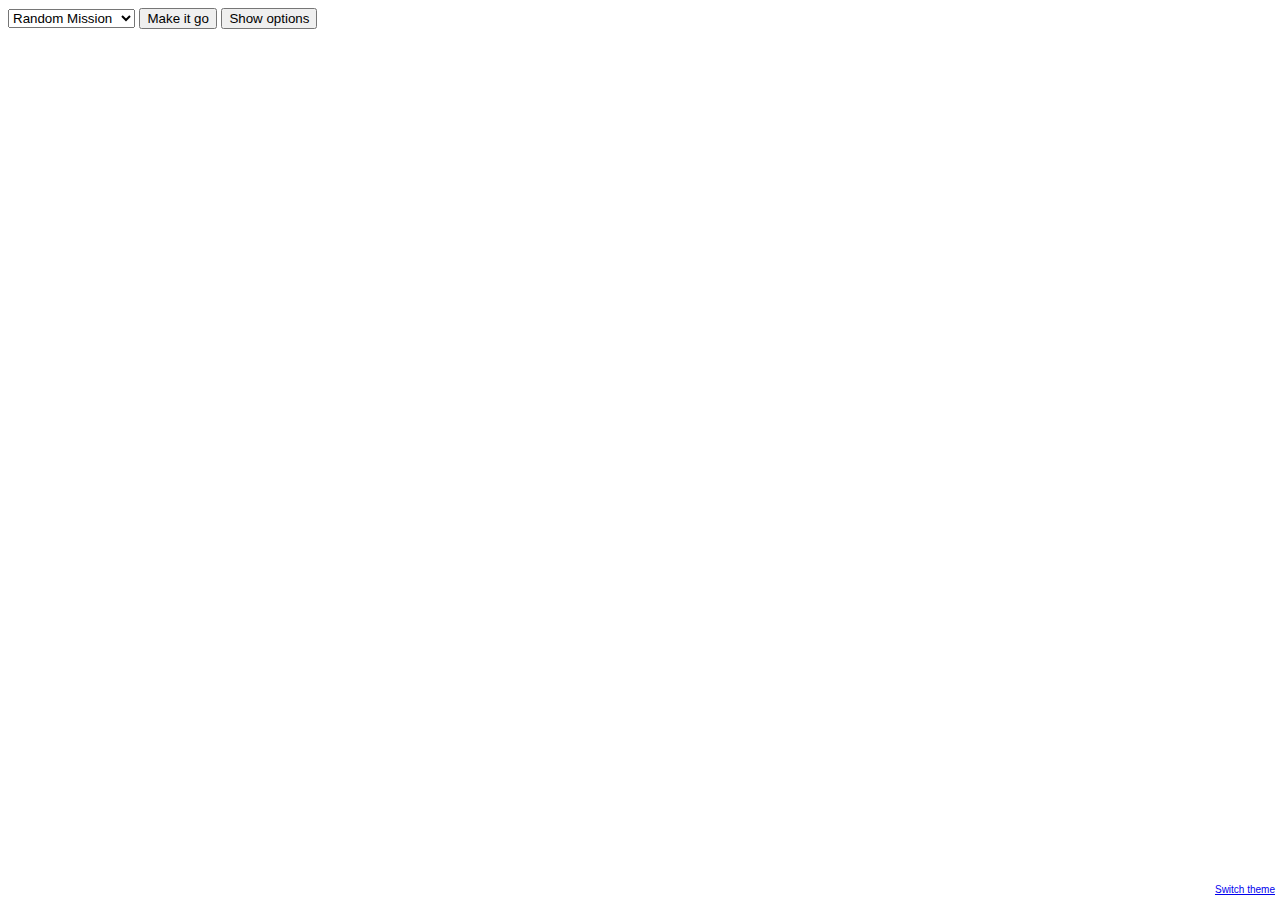
==== 2016mini.html @ 77ecc282 "0.21" ====
<!DOCTYPE html>
<html>
	<head lang="en">
		<title>Hitman Roulette</title>
		<link rel="stylesheet" href="css/mini.css" type="text/css" id="theme_css" />
		<meta charset="utf-8">		
	</head>
	
	<body>
		
		<section id="roulettesection">

				<select id="missionselect">
					<option value="RANDOM">Random Mission</option>
					<option value="TSS">The Showstopper</option>
				</select>
				<button type="button" style="display:inline" onclick="clearAll(),showstopper(),extras(),test()">Make it go</button>
				<button type="button" id="filterbutton" style="display:inline" onclick="showFilters()">Show options</button>
				<br>
				<div id="filters" style="display:none">
				<input type="checkbox" id="melee" value="true">Specific melee weapons
				<br>
				<input type="checkbox" id="accident" value="true">Specific accidents
				<br>
				<input type="checkbox" id="firearm" value="true">Specific firearms
				<br>
				<input type="checkbox" id="generic" value="true">Remove generic kills
				</div>

				<p id="chosenmission" class="allresults"></p>
				<div id="resultsection2016">
				<p id="start" class="allresults"></p>
				<p id="kill1" class="allresults"></p>
				<p id="kill2" class="allresults"></p>
				<p id="exit" class="allresults"></p><br>
				<p id="extra1" class="allresults" class="genericextras"></p>
				<p id="extra2" class="allresults" class="genericextras"></p>
				<p id="extra3" class="allresults" class="genericextras"></p>
				<p id="extra4" class="allresults" class="genericextras"></p>
				<p id="extra5" class="allresults" class="genericextras"></p>
				<p id="testi"></p>
				</div>
				
				<a id="themeswitch" href="#">Switch theme</a>

				<script src="js/2016.js"></script>

		</section>
		
		
	</body>
</html>
---- css/mini.css ----
* {
	font-family:sans-serif;
}


/*For roulette page*/

#roulettesection {
	
}

.genericextras,#extra1,#extra2,#extra3,#extra4,#extra5 {
	color:blue;
}

.missionextras {
	color:red;
}

#chosenmission {
	font-size:18px;
	font-weight: bold;
	color:#cc0000;
}

#themeswitch {
	position:absolute;
	bottom:5px;
	right:5px;
	font-size:10px;
}

#resultsection2016 {
	line-height:1.2;
	margin-top:20px;
}

#resultsection2016 p {
	margin-top: 1px;
	margin-bottom: 1px;
}
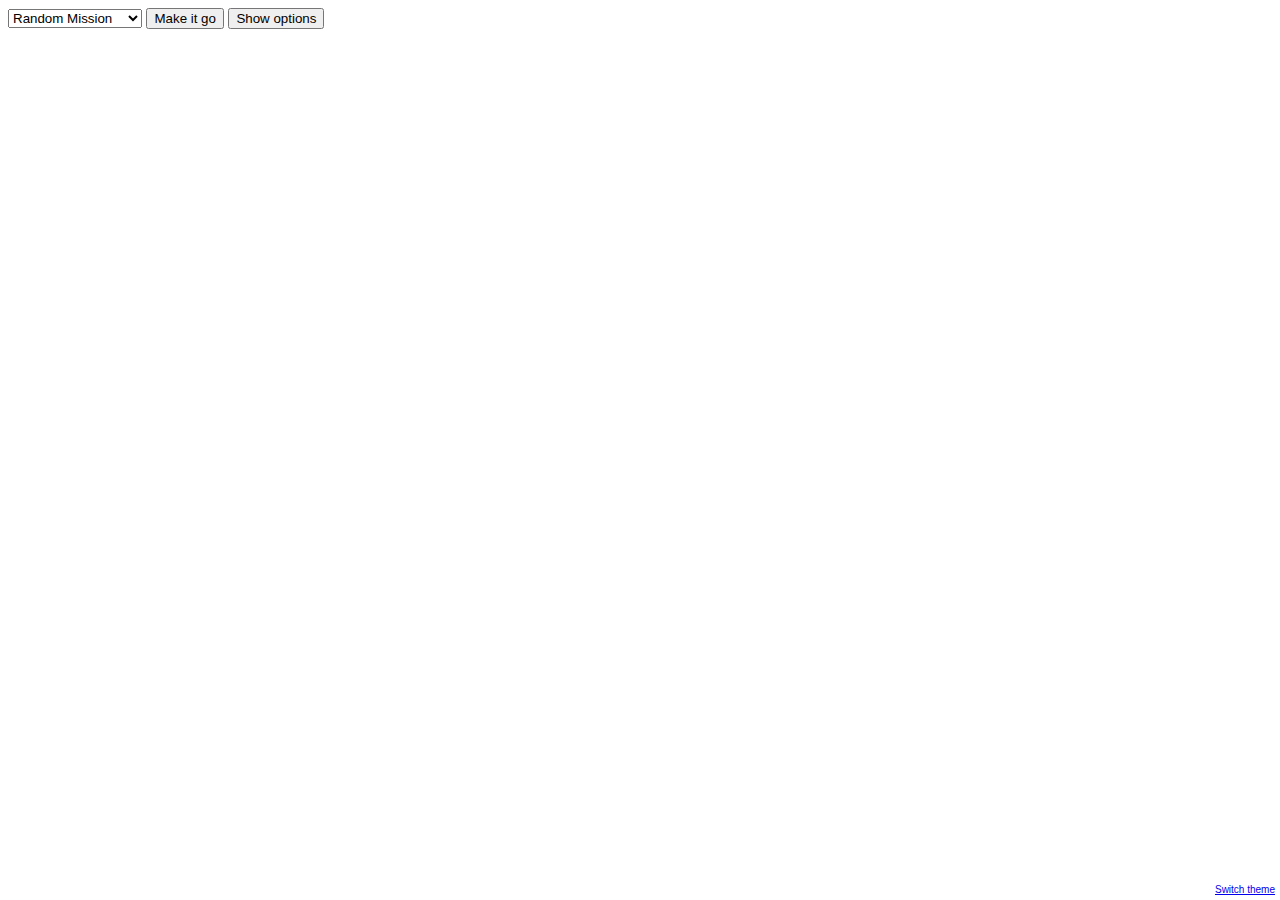
==== commit eafe215a: "0.22" ====
--- a/2016mini.html
+++ b/2016mini.html
@@ -13,14 +13,13 @@
 				<select id="missionselect">
 					<option value="RANDOM">Random Mission</option>
 					<option value="TSS">The Showstopper</option>
+					<option value="WOT">World of Tomorrow</option>
 				</select>
-				<button type="button" style="display:inline" onclick="clearAll(),showstopper(),extras(),test()">Make it go</button>
+				<button type="button" style="display:inline" onclick="clearAll(),chooseMission(),extras(),test()">Make it go</button>
 				<button type="button" id="filterbutton" style="display:inline" onclick="showFilters()">Show options</button>
 				<br>
 				<div id="filters" style="display:none">
 				<input type="checkbox" id="melee" value="true">Specific melee weapons
-				<br>
-				<input type="checkbox" id="accident" value="true">Specific accidents
 				<br>
 				<input type="checkbox" id="firearm" value="true">Specific firearms
 				<br>
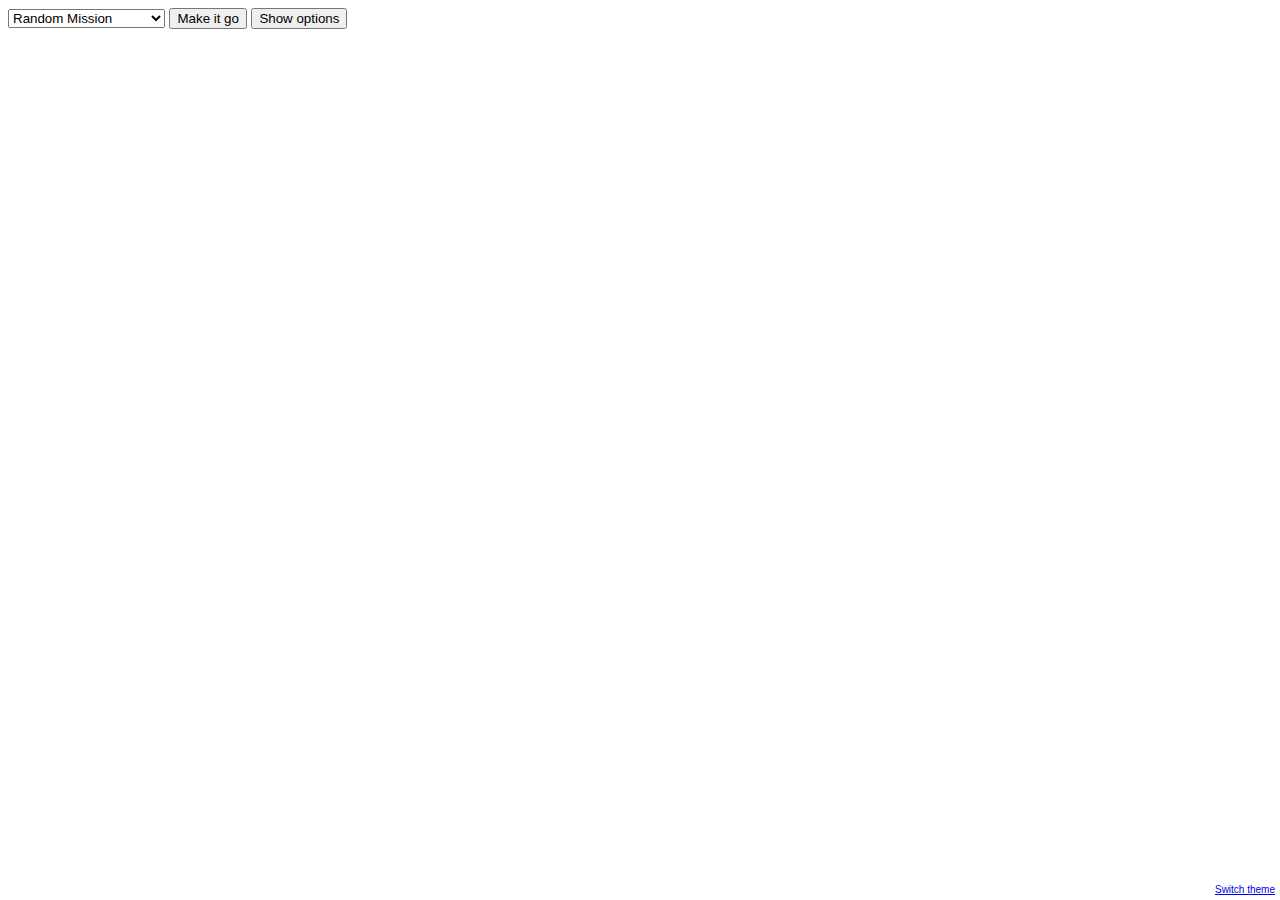
==== commit af63b0d2: "0.27" ====
--- a/2016mini.html
+++ b/2016mini.html
@@ -14,6 +14,11 @@
 					<option value="RANDOM">Random Mission</option>
 					<option value="TSS">The Showstopper</option>
 					<option value="WOT">World of Tomorrow</option>
+					<option value="ICON">The Icon</option>
+					<option value="AGC">A Gilded Cage</option>
+					<option value="AHBOS">A House Built on Sand</option>
+					<option value="C27">Club 27</option>
+					<option value="FF">Freedom Fighters</option>
 				</select>
 				<button type="button" style="display:inline" onclick="clearAll(),chooseMission(),extras(),test()">Make it go</button>
 				<button type="button" id="filterbutton" style="display:inline" onclick="showFilters()">Show options</button>
@@ -24,6 +29,9 @@
 				<input type="checkbox" id="firearm" value="true">Specific firearms
 				<br>
 				<input type="checkbox" id="generic" value="true">Remove generic kills
+				<br>
+				<input type="checkbox" id="contracts" value="true">Contracts mode
+				<a id="contractinfonappi" href="roulettemini.html"  onclick="window.open('contracts.html', '_blank', 'width=350, height=600, scrollbars=yes'); return false;">(target info)</a>
 				</div>
 
 				<p id="chosenmission" class="allresults"></p>
@@ -31,13 +39,18 @@
 				<p id="start" class="allresults"></p>
 				<p id="kill1" class="allresults"></p>
 				<p id="kill2" class="allresults"></p>
+				<p id="kill3" class="allresults"></p>
+				<p id="kill4" class="allresults"></p>
+				<p id="kill5" class="allresults"></p>
 				<p id="exit" class="allresults"></p><br>
 				<p id="extra1" class="allresults" class="genericextras"></p>
 				<p id="extra2" class="allresults" class="genericextras"></p>
 				<p id="extra3" class="allresults" class="genericextras"></p>
 				<p id="extra4" class="allresults" class="genericextras"></p>
 				<p id="extra5" class="allresults" class="genericextras"></p>
+				<p id="extra6" class="allresults" class="genericextras"></p>
 				<p id="testi"></p>
+				<p id="info"></p>
 				</div>
 				
 				<a id="themeswitch" href="#">Switch theme</a>
--- a/css/mini.css
+++ b/css/mini.css
@@ -9,7 +9,7 @@
 	
 }
 
-.genericextras,#extra1,#extra2,#extra3,#extra4,#extra5 {
+.genericextras,#extra1,#extra2,#extra3,#extra4,#extra5,#extra6 {
 	color:blue;
 }
 
@@ -38,4 +38,9 @@
 #resultsection2016 p {
 	margin-top: 1px;
 	margin-bottom: 1px;
+}
+
+#info {
+	color: green;
+	padding-top: 15px;
 }